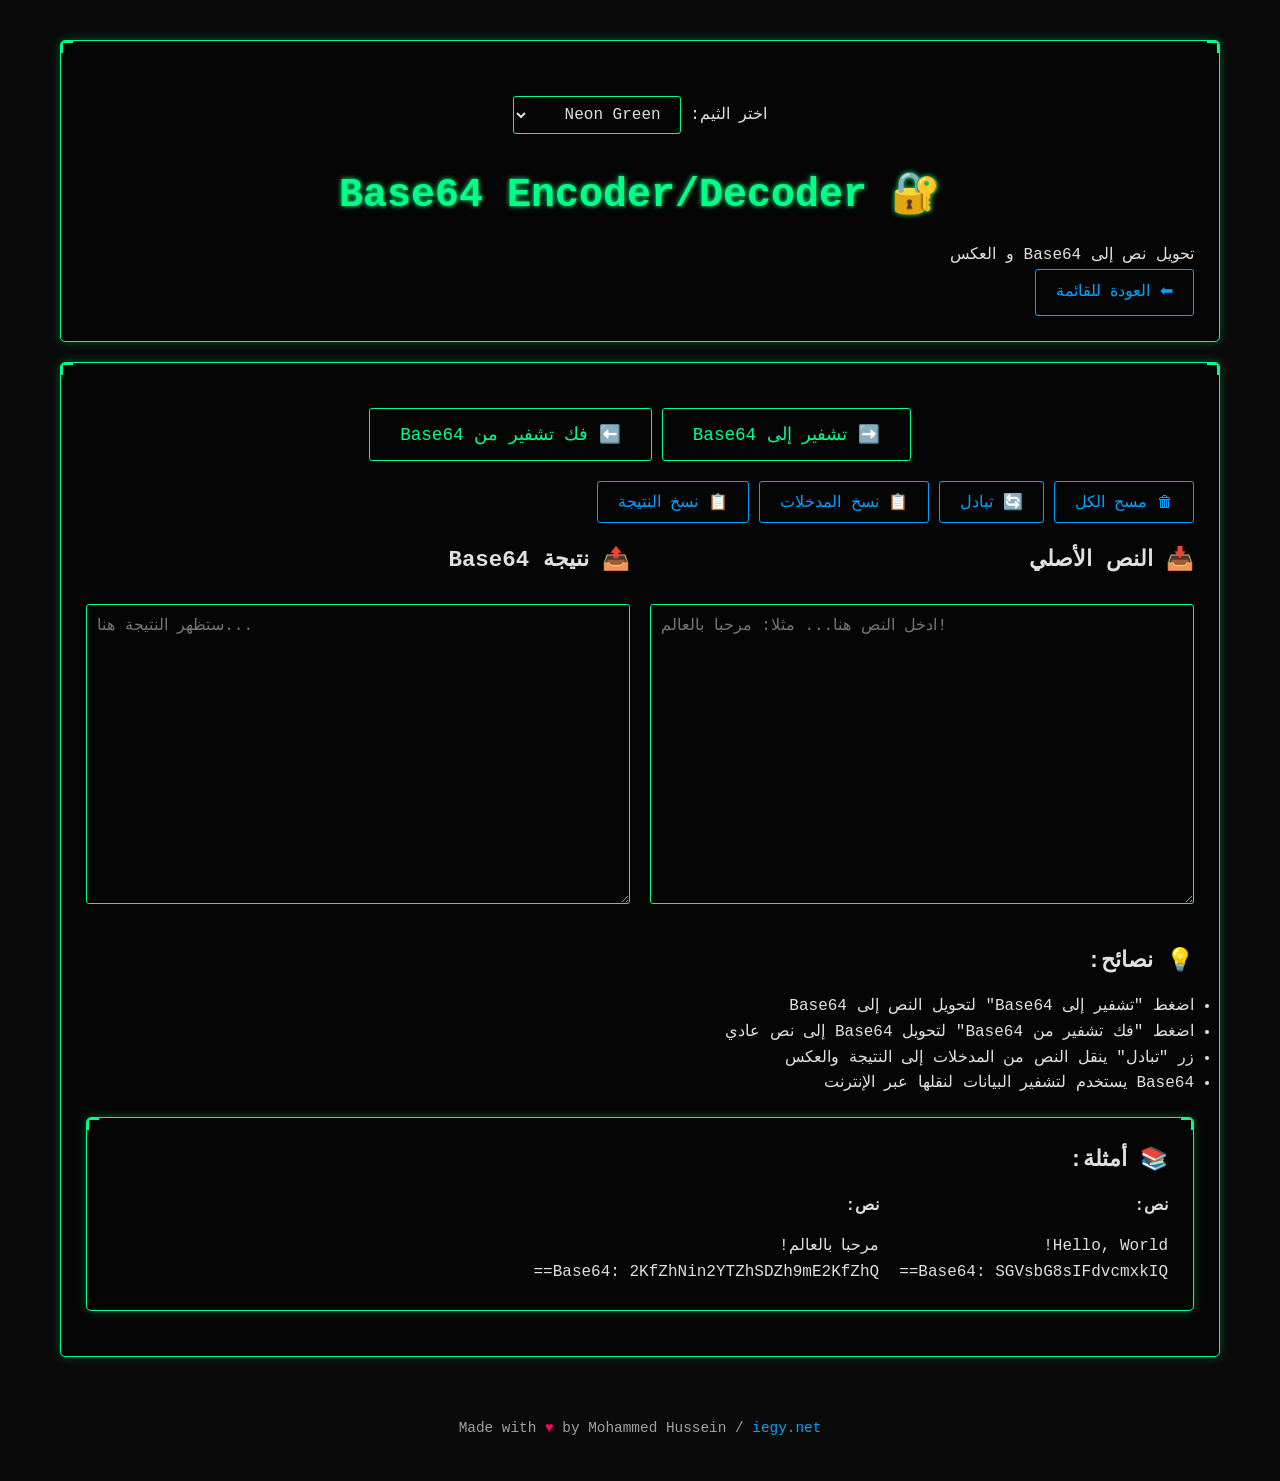
==== tools/base64-encoder/index.html @ f226466a "Move mo-tools files to root for GitHub Pages deployment Co-authored-by: iegy <iegy@users.noreply.git" ====
<!DOCTYPE html>
<html lang="ar" dir="rtl">
<head>
  <meta charset="UTF-8">
  <meta name="viewport" content="width=device-width, initial-scale=1.0">
  <title>Base64 Encoder/Decoder | Mo Tools</title>
  <link rel="stylesheet" href="/assets/style.css">
  <script src="/assets/script.js" defer></script>
  <style>
    .encoder-container {
      display: flex;
      gap: 20px;
      margin-top: 20px;
    }
    
    .input-section, .output-section {
      flex: 1;
    }
    
    #input-text, #output-text {
      width: 100%;
      min-height: 300px;
      font-size: 1rem;
      direction: ltr;
      text-align: left;
      font-family: 'Consolas', monospace;
    }
    
    .toolbar {
      display: flex;
      gap: 10px;
      margin-bottom: 15px;
      flex-wrap: wrap;
    }
    
    .action-buttons {
      display: flex;
      gap: 10px;
      margin: 20px 0;
      justify-content: center;
      flex-wrap: wrap;
    }
    
    .action-btn {
      padding: 15px 30px;
      font-size: 1.1rem;
    }
    
    @media (max-width: 768px) {
      .encoder-container {
        flex-direction: column;
      }
      
      .action-buttons {
        flex-direction: column;
      }
      
      .action-btn {
        width: 100%;
      }
    }
  </style>
</head>
<body>
  <div class="container">
    <!-- Header -->
    <header class="terminal-frame">
      <div class="theme-selector">
        <label for="theme">اختر الثيم:</label>
        <select id="theme" onchange="changeTheme(this.value)">
          <option value="neon">Neon Green</option>
          <option value="purple">Purple Cyber</option>
          <option value="blue">Blue Ocean</option>
        </select>
      </div>
      <h1 class="glow-text">🔐 Base64 Encoder/Decoder</h1>
      <p>تحويل نص إلى Base64 و العكس</p>
      <a href="/" class="btn">⬅ العودة للقائمة</a>
    </header>

    <!-- Main Content -->
    <main class="terminal-frame">
      <div class="action-buttons">
        <button class="btn btn-primary action-btn" onclick="encodeText()">➡️ تشفير إلى Base64</button>
        <button class="btn btn-primary action-btn" onclick="decodeText()">⬅️ فك تشفير من Base64</button>
      </div>
      
      <div class="toolbar">
        <button class="btn" onclick="clearAll()">🗑 مسح الكل</button>
        <button class="btn" onclick="swapText()">🔄 تبادل</button>
        <button class="btn copy-btn" data-target="input-text">📋 نسخ المدخلات</button>
        <button class="btn copy-btn" data-target="output-text">📋 نسخ النتيجة</button>
      </div>
      
      <div class="encoder-container">
        <!-- Input Section -->
        <div class="input-section">
          <h3>📥 النص الأصلي</h3>
          <textarea id="input-text" placeholder="ادخل النص هنا... مثلا: مرحبا بالعالم!"></textarea>
        </div>
        
        <!-- Output Section -->
        <div class="output-section">
          <h3>📤 نتيجة Base64</h3>
          <textarea id="output-text" readonly placeholder="ستظهر النتيجة هنا..."></textarea>
        </div>
      </div>
      
      <div class="mt-20">
        <h3>💡 نصائح:</h3>
        <ul>
          <li>اضغط "تشفير إلى Base64" لتحويل النص إلى Base64</li>
          <li>اضغط "فك تشفير من Base64" لتحويل Base64 إلى نص عادي</li>
          <li>زر "تبادل" ينقل النص من المدخلات إلى النتيجة والعكس</li>
          <li>Base64 يستخدم لتشفير البيانات لنقلها عبر الإنترنت</li>
        </ul>
      </div>
      
      <div class="mt-20 terminal-frame">
        <h3>📚 أمثلة:</h3>
        <div class="flex gap-20 mt-10">
          <div>
            <h4>نص:</h4>
            <p>Hello, World!</p>
            <p>Base64: SGVsbG8sIFdvcmxkIQ==</p>
          </div>
          <div>
            <h4>نص:</h4>
            <p>مرحبا بالعالم!</p>
            <p>Base64: 2KfZhNin2YTZhSDZh9mE2KfZhQ==</p>
          </div>
        </div>
      </div>
    </main>

    <!-- Footer -->
    <footer class="footer">
      <p>Made with <span class="heart">♥️</span> by Mohammed Hussein / <a href="https://iegy.net" target="_blank">iegy.net</a></p>
    </footer>
  </div>

  <script>
    // Load saved data from localStorage
    function loadSavedData() {
      const savedInput = loadFromLocalStorage('base64-encoder-input');
      if (savedInput) {
        document.getElementById('input-text').value = savedInput;
      }
    }

    // Save input to localStorage
    function saveInput() {
      const input = document.getElementById('input-text').value;
      saveToLocalStorage('base64-encoder-input', input);
    }

    // Encode text to Base64
    function encodeText() {
      const input = document.getElementById('input-text').value;
      const outputElement = document.getElementById('output-text');
      
      if (!input.trim()) {
        showError('status', 'ادخل نصاً أولاً');
        return;
      }
      
      const encoded = base64Encode(input);
      outputElement.value = encoded;
      saveInput();
    }

    // Decode Base64 to text
    function decodeText() {
      const input = document.getElementById('input-text').value;
      const outputElement = document.getElementById('output-text');
      
      if (!input.trim()) {
        showError('status', 'ادخل نص Base64 أولاً');
        return;
      }
      
      const decoded = base64Decode(input);
      outputElement.value = decoded;
      saveInput();
    }

    // Clear all
    function clearAll() {
      document.getElementById('input-text').value = '';
      document.getElementById('output-text').value = '';
      localStorage.removeItem('base64-encoder-input');
    }

    // Swap input and output
    function swapText() {
      const inputElement = document.getElementById('input-text');
      const outputElement = document.getElementById('output-text');
      const temp = inputElement.value;
      inputElement.value = outputElement.value;
      outputElement.value = temp;
      saveInput();
    }

    // Auto-encode/decode on input (optional)
    let lastAction = null;
    document.getElementById('input-text').addEventListener('input', function() {
      saveInput();
      // Auto-detect if input is Base64 or text
      const input = this.value;
      if (input.trim()) {
        // Simple check: Base64 usually contains only A-Z, a-z, 0-9, +, /, =
        const isBase64 = /^[A-Za-z0-9+\/=]+$/.test(input);
        if (isBase64) {
          decodeText();
        } else {
          encodeText();
        }
      }
    });

    // Initialize
    document.addEventListener('DOMContentLoaded', function() {
      loadSavedData();
    });
  </script>
</body>
</html>
---- assets/style.css ----
/* ===== Mo Tools - Shared Styles (Terminal Futuristic Theme) ===== */

:root {
  /* Default Theme: Neon Green */
  --primary-color: #00ff88;
  --secondary-color: #00a2ff;
  --bg-dark: #0a0a0a;
  --bg-darker: #050505;
  --text-primary: #e0e0e0;
  --text-secondary: #a0a0a0;
  --border-glow: 0 0 10px rgba(0, 255, 136, 0.3);
  --btn-hover-glow: 0 0 10px rgba(0, 162, 255, 0.5);
}

/* Purple Cyber Theme */
[data-theme="purple"] {
  --primary-color: #b300ff;
  --secondary-color: #ff00e6;
  --bg-dark: #0d0221;
  --bg-darker: #05010a;
  --border-glow: 0 0 10px rgba(179, 0, 255, 0.3);
  --btn-hover-glow: 0 0 10px rgba(255, 0, 230, 0.5);
}

/* Blue Ocean Theme */
[data-theme="blue"] {
  --primary-color: #00a2ff;
  --secondary-color: #00ff88;
  --bg-dark: #000814;
  --bg-darker: #00040a;
  --border-glow: 0 0 10px rgba(0, 162, 255, 0.3);
  --btn-hover-glow: 0 0 10px rgba(0, 255, 136, 0.5);
}

/* ===== Base Styles ===== */
* {
  margin: 0;
  padding: 0;
  box-sizing: border-box;
}

html {
  scroll-behavior: smooth;
}

body {
  background-color: var(--bg-dark);
  color: var(--text-primary);
  font-family: 'Consolas', 'Courier New', 'Monaco', 'Fira Code', monospace;
  margin: 0;
  padding: 0;
  min-height: 100vh;
  line-height: 1.6;
  direction: rtl;
  transition: background-color 0.3s ease, color 0.3s ease;
}

/* ===== Layout ===== */
.container {
  max-width: 1200px;
  margin: 0 auto;
  padding: 20px;
}

/* ===== Terminal Frame (Main Container Style) ===== */
.terminal-frame {
  border: 1px solid var(--primary-color);
  border-radius: 5px;
  box-shadow: var(--border-glow);
  background-color: var(--bg-darker);
  padding: 25px;
  margin: 20px 0;
  position: relative;
  overflow: hidden;
}

.terminal-frame::before {
  content: '';
  position: absolute;
  top: 0;
  left: 0;
  width: 10px;
  height: 10px;
  border-top: 2px solid var(--primary-color);
  border-left: 2px solid var(--primary-color);
}

.terminal-frame::after {
  content: '';
  position: absolute;
  top: 0;
  right: 0;
  width: 10px;
  height: 10px;
  border-top: 2px solid var(--primary-color);
  border-right: 2px solid var(--primary-color);
}

/* ===== Glowing Text ===== */
.glow-text {
  color: var(--primary-color);
  text-shadow: 0 0 5px var(--primary-color);
}

/* ===== Headings ===== */
h1, h2, h3, h4 {
  margin-bottom: 15px;
  font-weight: 600;
}

h1 {
  font-size: 2.5rem;
  text-align: center;
}

h2 {
  font-size: 1.8rem;
  border-bottom: 1px solid var(--primary-color);
  padding-bottom: 10px;
  margin-top: 20px;
}

h3 {
  font-size: 1.4rem;
}

/* ===== Buttons ===== */
.btn {
  background: transparent;
  border: 1px solid var(--secondary-color);
  color: var(--secondary-color);
  padding: 10px 20px;
  cursor: pointer;
  transition: all 0.3s ease;
  font-family: inherit;
  font-size: 1rem;
  border-radius: 3px;
  display: inline-block;
  text-decoration: none;
  text-align: center;
}

.btn:hover {
  background: var(--secondary-color);
  color: var(--bg-dark);
  box-shadow: var(--btn-hover-glow);
  transform: translateY(-2px);
}

.btn:active {
  transform: translateY(0);
}

.btn-primary {
  border-color: var(--primary-color);
  color: var(--primary-color);
}

.btn-primary:hover {
  background: var(--primary-color);
  box-shadow: 0 0 10px var(--primary-color);
}

/* ===== Input Fields & Textareas ===== */
input[type="text"],
input[type="color"],
textarea,
select {
  background-color: var(--bg-darker);
  color: var(--text-primary);
  border: 1px solid var(--primary-color);
  padding: 10px;
  font-family: inherit;
  font-size: 1rem;
  width: 100%;
  margin: 10px 0;
  border-radius: 3px;
  transition: border-color 0.3s ease;
}

input[type="text"]:focus,
input[type="color"]:focus,
textarea:focus,
select:focus {
  outline: none;
  border-color: var(--secondary-color);
  box-shadow: 0 0 5px var(--secondary-color);
}

textarea {
  min-height: 200px;
  resize: vertical;
}

/* ===== Theme Selector ===== */
.theme-selector {
  text-align: center;
  margin: 20px 0;
}

.theme-selector select {
  width: auto;
  display: inline-block;
  background-color: var(--bg-darker);
  color: var(--text-primary);
  border: 1px solid var(--primary-color);
  padding: 8px 15px;
  font-size: 1rem;
  cursor: pointer;
}

.theme-selector select option {
  background-color: var(--bg-dark);
  color: var(--text-primary);
}

/* ===== Tools Grid (Homepage) ===== */
.tools-grid {
  display: grid;
  grid-template-columns: repeat(auto-fill, minmax(250px, 1fr));
  gap: 20px;
  margin: 20px 0;
}

.tool-card {
  display: block;
  background-color: var(--bg-darker);
  border: 1px solid var(--primary-color);
  border-radius: 5px;
  padding: 20px;
  text-decoration: none;
  color: var(--text-primary);
  transition: all 0.3s ease;
  box-shadow: var(--border-glow);
}

.tool-card:hover {
  transform: translateY(-5px);
  border-color: var(--secondary-color);
  box-shadow: 0 0 15px var(--secondary-color);
}

.tool-card h3 {
  color: var(--primary-color);
  margin-bottom: 10px;
}

.tool-card p {
  color: var(--text-secondary);
  font-size: 0.9rem;
}

/* ===== Code Display ===== */
.code-container {
  background-color: var(--bg-darker);
  border: 1px solid var(--primary-color);
  border-radius: 5px;
  padding: 15px;
  margin: 15px 0;
  overflow-x: auto;
  font-family: 'Consolas', monospace;
  white-space: pre-wrap;
  word-wrap: break-word;
  direction: ltr;
  text-align: left;
}

/* ===== Preview Frame ===== */
.preview-frame {
  background-color: var(--bg-darker);
  border: 1px solid var(--primary-color);
  border-radius: 5px;
  padding: 15px;
  margin: 15px 0;
  min-height: 300px;
}

.preview-frame iframe {
  width: 100%;
  height: 400px;
  border: none;
  background: white;
}

/* ===== Result Display ===== */
.result-container {
  background-color: var(--bg-darker);
  border: 1px solid var(--secondary-color);
  border-radius: 5px;
  padding: 15px;
  margin: 15px 0;
  min-height: 100px;
  white-space: pre-wrap;
  word-wrap: break-word;
  direction: ltr;
  text-align: left;
}

/* ===== Footer ===== */
.footer {
  text-align: center;
  padding: 20px;
  color: var(--text-secondary);
  font-size: 0.9rem;
  margin-top: 40px;
}

.footer a {
  color: var(--secondary-color);
  text-decoration: none;
  transition: all 0.3s ease;
}

.footer a:hover {
  color: var(--primary-color);
  text-shadow: 0 0 5px var(--primary-color);
}

.heart {
  color: #ff0066;
  animation: pulse 1s infinite;
}

@keyframes pulse {
  0% { transform: scale(1); }
  50% { transform: scale(1.2); }
  100% { transform: scale(1); }
}

/* ===== Utility Classes ===== */
.flex {
  display: flex;
  gap: 15px;
}

.flex-column {
  flex-direction: column;
}

.gap-10 {
  gap: 10px;
}

.gap-20 {
  gap: 20px;
}

.mt-10 { margin-top: 10px; }
.mt-20 { margin-top: 20px; }
.mb-10 { margin-bottom: 10px; }
.mb-20 { margin-bottom: 20px; }

.text-center { text-align: center; }
.text-left { text-align: left; direction: ltr; }

/* ===== Scrollbar Styling ===== */
::-webkit-scrollbar {
  width: 8px;
}

::-webkit-scrollbar-track {
  background: var(--bg-darker);
}

::-webkit-scrollbar-thumb {
  background: var(--primary-color);
  border-radius: 4px;
}

::-webkit-scrollbar-thumb:hover {
  background: var(--secondary-color);
}

/* ===== Responsive Design ===== */
@media (max-width: 768px) {
  .container {
    padding: 10px;
  }
  
  h1 {
    font-size: 2rem;
  }
  
  h2 {
    font-size: 1.5rem;
  }
  
  .tools-grid {
    grid-template-columns: 1fr;
  }
  
  .flex {
    flex-direction: column;
  }
  
  textarea {
    min-height: 150px;
  }
}

/* ===== Animation for Tools ===== */
@keyframes fadeIn {
  from { opacity: 0; transform: translateY(20px); }
  to { opacity: 1; transform: translateY(0); }
}

.tool-card {
  animation: fadeIn 0.5s ease forwards;
}

.tool-card:nth-child(1) { animation-delay: 0.1s; }
.tool-card:nth-child(2) { animation-delay: 0.2s; }
.tool-card:nth-child(3) { animation-delay: 0.3s; }
.tool-card:nth-child(4) { animation-delay: 0.4s; }
.tool-card:nth-child(5) { animation-delay: 0.5s; }

/* ===== Syntax Highlighting (Basic) ===== */
.code-container .tag {
  color: var(--secondary-color);
}

.code-container .attr {
  color: #ffaa00;
}

.code-container .string {
  color: #00ff88;
}

.code-container .comment {
  color: var(--text-secondary);
}
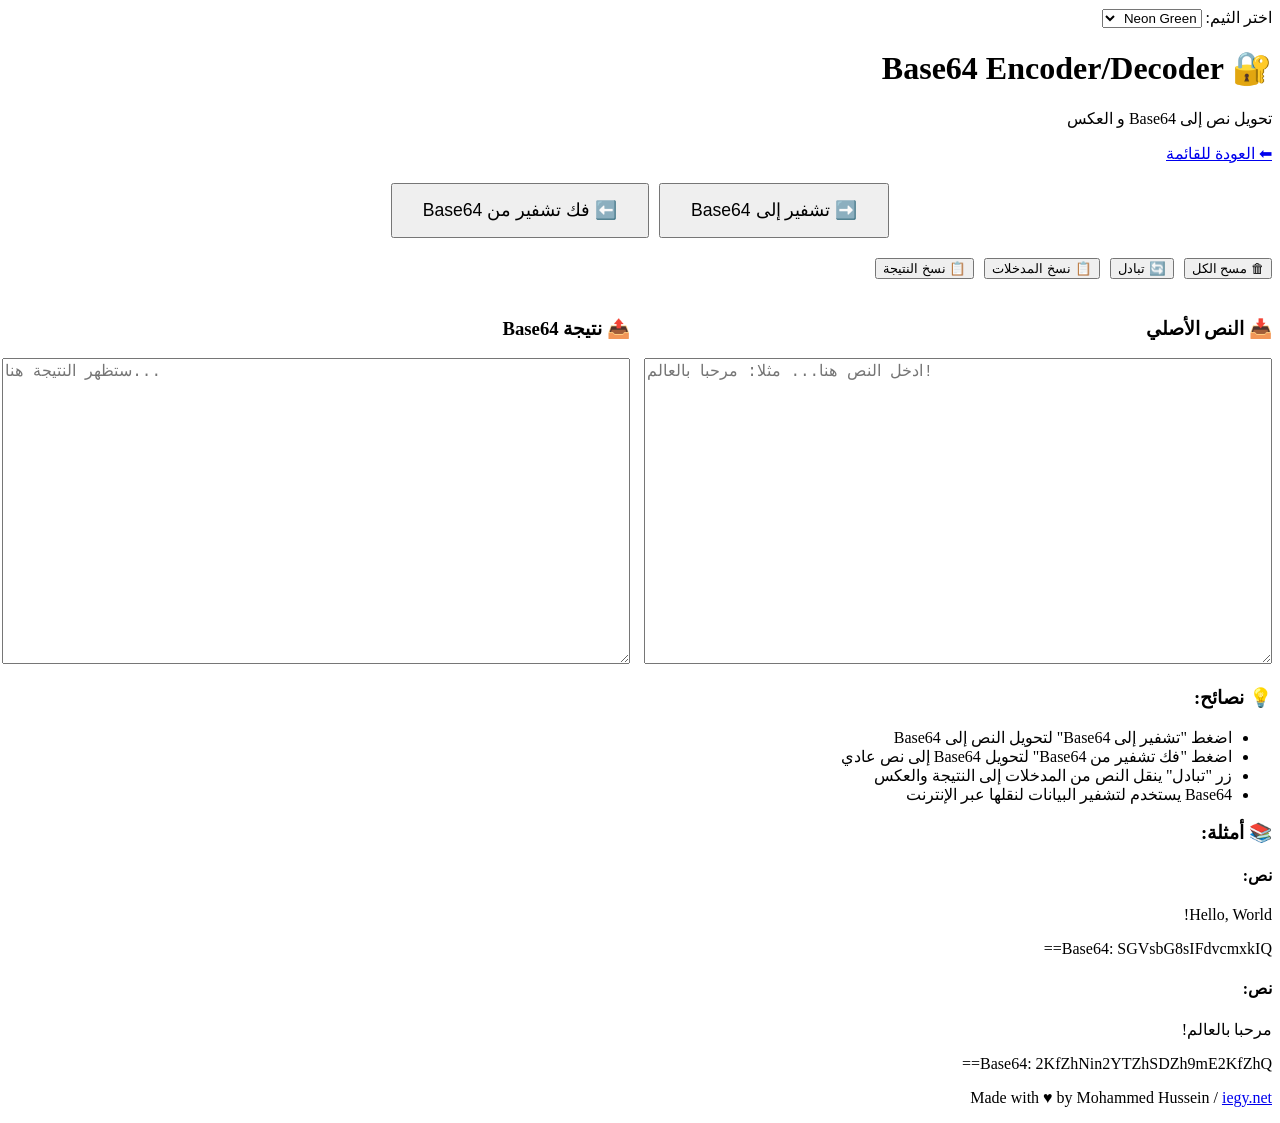
==== commit 32677d95: "Fix: Change all paths to relative for GitHub Pages compatibility Co-authored-by: iegy <iegy@users.no" ====
--- a/tools/base64-encoder/index.html
+++ b/tools/base64-encoder/index.html
@@ -4,8 +4,8 @@
   <meta charset="UTF-8">
   <meta name="viewport" content="width=device-width, initial-scale=1.0">
   <title>Base64 Encoder/Decoder | Mo Tools</title>
-  <link rel="stylesheet" href="/assets/style.css">
-  <script src="/assets/script.js" defer></script>
+  <link rel="stylesheet" href="assets/style.css">
+  <script src="assets/script.js" defer></script>
   <style>
     .encoder-container {
       display: flex;
@@ -75,7 +75,7 @@
       </div>
       <h1 class="glow-text">🔐 Base64 Encoder/Decoder</h1>
       <p>تحويل نص إلى Base64 و العكس</p>
-      <a href="/" class="btn">⬅ العودة للقائمة</a>
+      <a href="../" class="btn">⬅ العودة للقائمة</a>
     </header>
 
     <!-- Main Content -->
